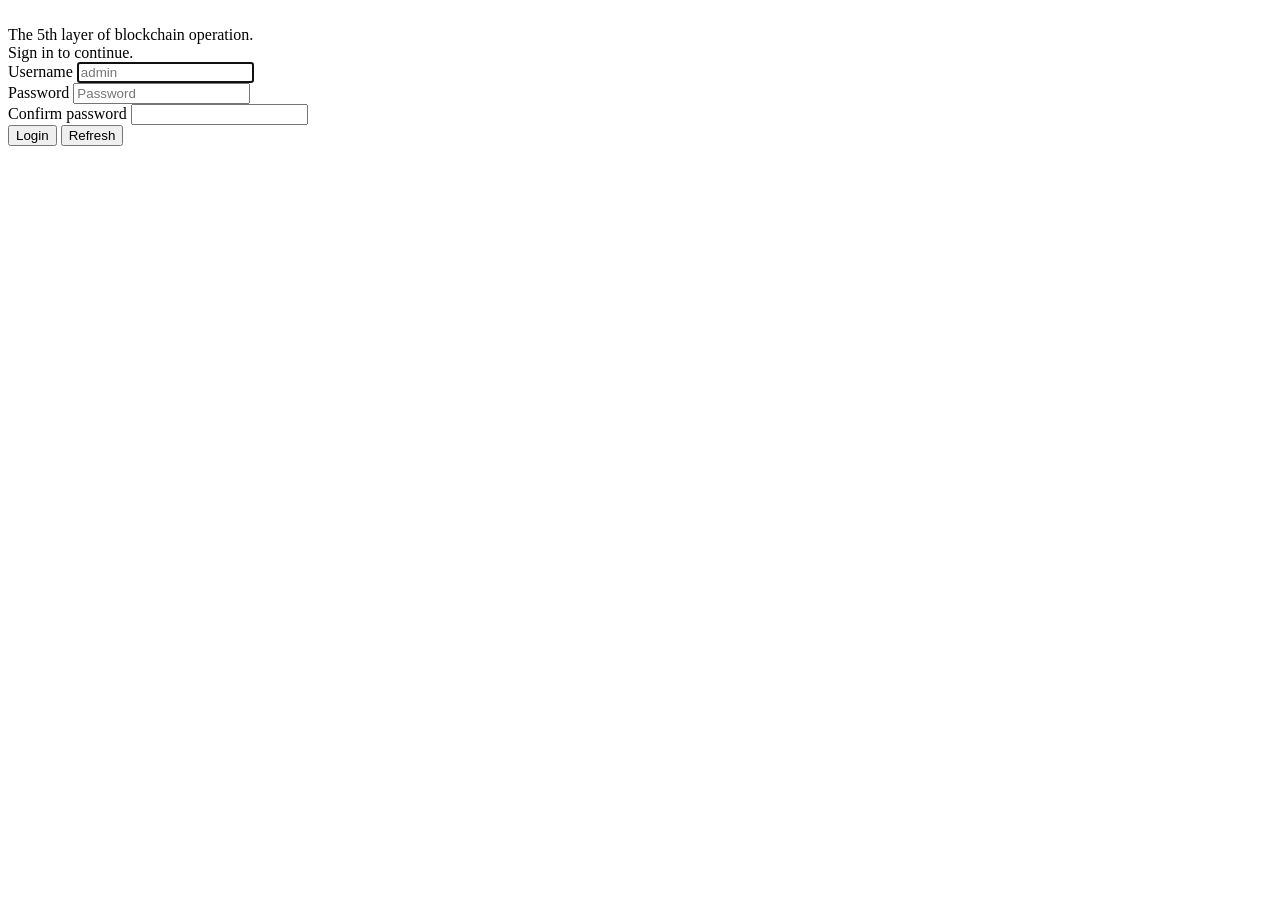
==== overlay/portal/login.html @ c54edcef "Login: replace title with tagline" ====
<!doctype html>
<html lang="en">
  <head>
    <meta charset="utf-8" />
    <meta name="viewport" content="width=device-width, initial-scale=1" />
    <title>5tratumOS Login</title>
    <link rel="icon" type="image/png" href="/assets/5tratum-icon.png" />
    <link rel="stylesheet" href="/axe.css?v=1" />
    <link rel="stylesheet" href="/5tratumos.css?v=31" />
  </head>
  <body class="forgeos-login-body min-h-screen bg-axe-950 text-slate-100">
    <main class="forgeos-login" aria-label="5tratumOS Login">
      <section class="axe-card forgeos-login__card">
        <div class="forgeos-login__brand">
          <img class="forgeos-login__mark" src="/assets/New%20Logos/WordOnlyLogo.png" alt="" />
          <div class="min-w-0">
            <div class="forgeos-login__tagline">The 5th layer of blockchain operation.</div>
            <div id="login-subtitle" class="forgeos-login__sub">Sign in to continue.</div>
          </div>
        </div>

        <form id="auth-form" class="forgeos-form" autocomplete="on">
          <label class="forgeos-label" for="auth-username">Username</label>
          <input
            id="auth-username"
            class="forgeos-input"
            type="text"
            inputmode="text"
            autocomplete="username"
            placeholder="admin"
            required
          />

          <div class="mt-3">
            <label class="forgeos-label" for="auth-password">Password</label>
            <input
              id="auth-password"
              class="forgeos-input"
              type="password"
              autocomplete="current-password"
              placeholder="Password"
              required
            />
          </div>

          <div id="auth-password2-wrap" class="mt-3 hidden">
            <label class="forgeos-label" for="auth-password2">Confirm password</label>
            <input id="auth-password2" class="forgeos-input" type="password" autocomplete="new-password" />
          </div>

          <div class="mt-4 flex flex-wrap items-center gap-2">
            <button id="auth-submit" class="axe-btn" type="submit">Login</button>
            <button id="auth-refresh" class="axe-btn" type="button">Refresh</button>
          </div>

          <div id="login-error" class="forgeos-login__error hidden" role="alert"></div>
        </form>
      </section>
    </main>

    <script>
      (function () {
        const subtitle = document.getElementById('login-subtitle');
        const form = document.getElementById('auth-form');
        const usernameEl = document.getElementById('auth-username');
        const passwordEl = document.getElementById('auth-password');
        const password2Wrap = document.getElementById('auth-password2-wrap');
        const password2El = document.getElementById('auth-password2');
        const submitBtn = document.getElementById('auth-submit');
        const refreshBtn = document.getElementById('auth-refresh');
        const errEl = document.getElementById('login-error');

        const params = new URLSearchParams(window.location.search || '');
        const nextRaw = params.get('next') || '/';

        function safeNext(value) {
          const v = String(value || '').trim();
          if (!v.startsWith('/')) return '/';
          if (v.startsWith('//')) return '/';
          if (v.startsWith('/login')) return '/';
          return v;
        }

        let mode = 'login';

        function showError(msg) {
          const text = String(msg || '').trim();
          if (!errEl) return;
          if (!text) {
            errEl.classList.add('hidden');
            errEl.textContent = '';
            return;
          }
          errEl.textContent = text;
          errEl.classList.remove('hidden');
        }

        function setMode(nextMode) {
          mode = nextMode === 'setup' ? 'setup' : 'login';
          if (subtitle) {
            subtitle.textContent = mode === 'setup' ? 'First-time setup: create your admin user.' : 'Sign in to continue.';
          }
          if (submitBtn) submitBtn.textContent = mode === 'setup' ? 'Create admin' : 'Login';
          if (password2Wrap) password2Wrap.classList.toggle('hidden', mode !== 'setup');
          if (passwordEl)
            passwordEl.autocomplete = mode === 'setup' ? 'new-password' : 'current-password';
          showError('');
        }

        async function loadStatus() {
          showError('');
          try {
            const res = await fetch('/api/v0/auth/status', { headers: { 'Content-Type': 'application/json' } });
            const data = await res.json().catch(() => null);
            if (!data || data.ok !== true) return;
            if (data.authed === true) {
              window.location.href = safeNext(nextRaw);
              return;
            }
            setMode(data.needs_setup ? 'setup' : 'login');
          } catch (e) {
            showError('Unable to reach 5tratumOS auth service.');
          }
        }

        refreshBtn &&
          refreshBtn.addEventListener('click', () => {
            loadStatus();
          });

        form &&
          form.addEventListener('submit', async (e) => {
            e.preventDefault();
            showError('');
            if (!usernameEl || !passwordEl || !submitBtn) return;
            const username = String(usernameEl.value || '').trim();
            const password = String(passwordEl.value || '');
            if (!username || !password) {
              showError('Username and password are required.');
              return;
            }

            if (mode === 'setup') {
              const confirm = String((password2El && password2El.value) || '');
              if (password.length < 10) {
                showError('Password must be at least 10 characters.');
                return;
              }
              if (!confirm || confirm !== password) {
                showError('Passwords do not match.');
                return;
              }
            }

            const endpoint = mode === 'setup' ? '/api/v0/auth/setup' : '/api/v0/auth/login';

            submitBtn.disabled = true;
            const prev = submitBtn.textContent;
            submitBtn.textContent = mode === 'setup' ? 'Creating...' : 'Signing in...';

            try {
              const res = await fetch(endpoint, {
                method: 'POST',
                headers: { 'Content-Type': 'application/json' },
                body: JSON.stringify({ username, password }),
              });
              const data = await res.json().catch(() => null);
              if (!res.ok || !data || data.ok !== true) {
                showError((data && data.error) || `HTTP ${res.status}`);
                return;
              }
              window.location.href = safeNext(nextRaw);
            } catch (e) {
              showError('Login request failed.');
            } finally {
              submitBtn.disabled = false;
              submitBtn.textContent = prev;
            }
          });

        loadStatus();
        usernameEl && usernameEl.focus();
      })();
    </script>
  </body>
</html>
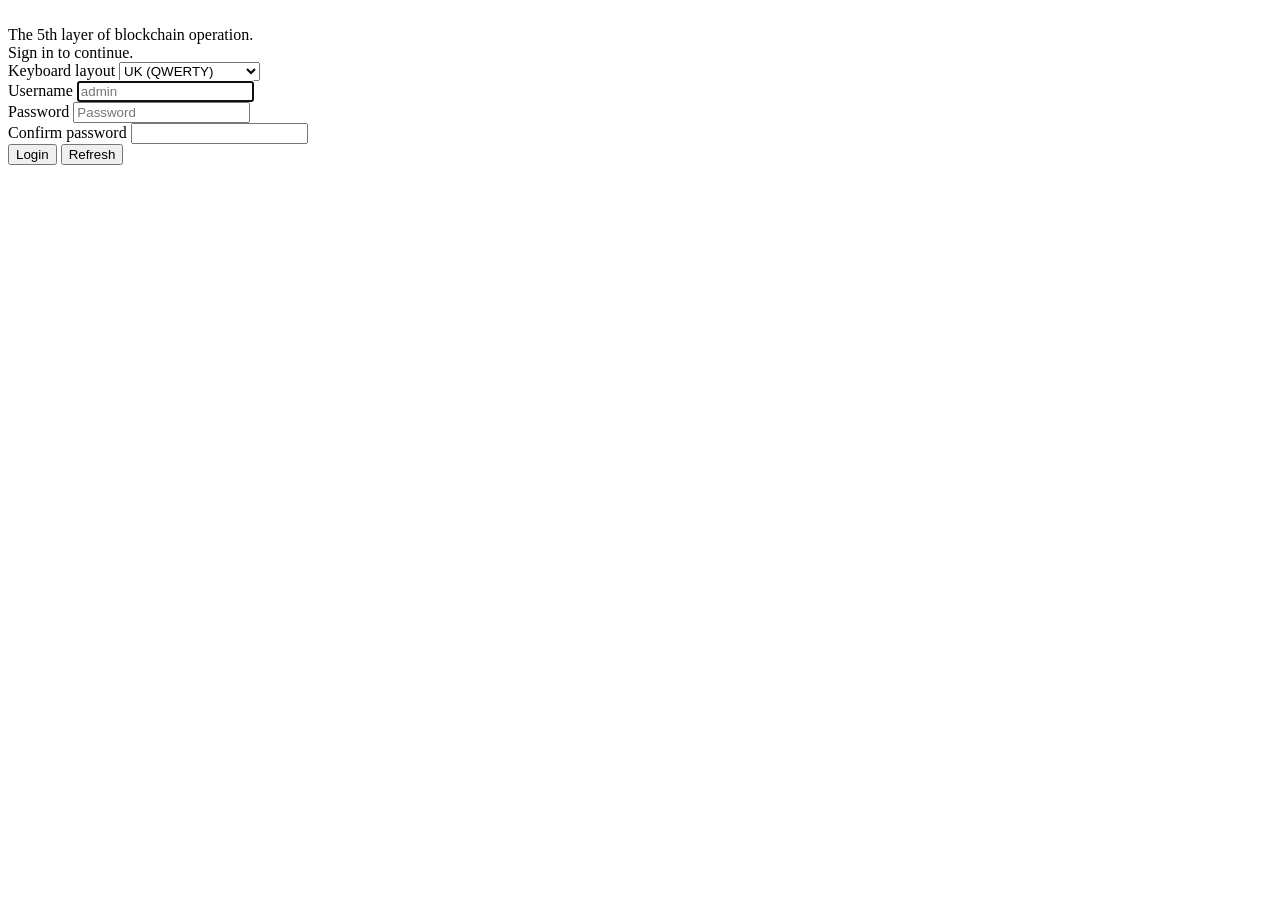
==== commit c8011023: "First boot: keyboard layout selector + console-setup defaults" ====
--- a/overlay/portal/login.html
+++ b/overlay/portal/login.html
@@ -6,17 +6,27 @@
     <title>5tratumOS Login</title>
     <link rel="icon" type="image/png" href="/assets/5tratum-icon.png" />
     <link rel="stylesheet" href="/axe.css?v=1" />
-    <link rel="stylesheet" href="/5tratumos.css?v=31" />
+    <link rel="stylesheet" href="/5tratumos.css?v=32" />
   </head>
   <body class="forgeos-login-body min-h-screen bg-axe-950 text-slate-100">
     <main class="forgeos-login" aria-label="5tratumOS Login">
       <section class="axe-card forgeos-login__card">
-        <div class="forgeos-login__brand">
+        <div class="forgeos-login__brand forgeos-login__brand--stack">
           <img class="forgeos-login__mark" src="/assets/New%20Logos/WordOnlyLogo.png" alt="" />
-          <div class="min-w-0">
-            <div class="forgeos-login__tagline">The 5th layer of blockchain operation.</div>
-            <div id="login-subtitle" class="forgeos-login__sub">Sign in to continue.</div>
-          </div>
+          <div class="forgeos-login__tagline">The 5th layer of blockchain operation.</div>
+          <div id="login-subtitle" class="forgeos-login__sub">Sign in to continue.</div>
+        </div>
+
+        <div class="forgeos-form mb-4">
+          <label class="forgeos-label" for="keyboard-layout">Keyboard layout</label>
+          <select id="keyboard-layout" class="forgeos-input">
+            <option value="uk">UK (QWERTY)</option>
+            <option value="us">US (QWERTY)</option>
+            <option value="fr">French (AZERTY)</option>
+            <option value="be">Belgian (AZERTY)</option>
+            <option value="de">German (QWERTZ)</option>
+          </select>
+          <div id="keyboard-layout-status" class="mt-2 text-xs text-slate-300"></div>
         </div>
 
         <form id="auth-form" class="forgeos-form" autocomplete="on">
@@ -69,6 +79,8 @@
         const submitBtn = document.getElementById('auth-submit');
         const refreshBtn = document.getElementById('auth-refresh');
         const errEl = document.getElementById('login-error');
+        const keyboardSelect = document.getElementById('keyboard-layout');
+        const keyboardStatus = document.getElementById('keyboard-layout-status');
 
         const params = new URLSearchParams(window.location.search || '');
         const nextRaw = params.get('next') || '/';
@@ -123,9 +135,56 @@
           }
         }
 
+        function setKeyboardStatus(msg) {
+          if (!keyboardStatus) return;
+          keyboardStatus.textContent = String(msg || '').trim();
+        }
+
+        async function loadKeyboardLayout() {
+          if (!keyboardSelect) return;
+          setKeyboardStatus('');
+          try {
+            const res = await fetch('/api/v0/auth/keyboard', { headers: { 'Content-Type': 'application/json' } });
+            const data = await res.json().catch(() => null);
+            if (!res.ok || !data || data.ok !== true) return;
+            const layout = String(data.layout || '').trim().toLowerCase();
+            if (layout) keyboardSelect.value = layout;
+            if (data.needs_setup === true) {
+              setKeyboardStatus('Select your keyboard layout (recommended before setting a password).');
+            }
+          } catch (e) {
+            setKeyboardStatus('');
+          }
+        }
+
+        keyboardSelect &&
+          keyboardSelect.addEventListener('change', async () => {
+            const layout = String(keyboardSelect.value || '').trim();
+            if (!layout) return;
+            setKeyboardStatus('Applying...');
+            try {
+              const res = await fetch('/api/v0/auth/keyboard', {
+                method: 'POST',
+                headers: { 'Content-Type': 'application/json' },
+                body: JSON.stringify({ layout }),
+              });
+              const data = await res.json().catch(() => null);
+              if (!res.ok || !data || data.ok !== true) {
+                setKeyboardStatus((data && data.error) || `HTTP ${res.status}`);
+                return;
+              }
+              setKeyboardStatus('Applied.');
+            } catch (e) {
+              setKeyboardStatus('Apply failed.');
+            } finally {
+              window.setTimeout(() => setKeyboardStatus(''), 2500);
+            }
+          });
+
         refreshBtn &&
           refreshBtn.addEventListener('click', () => {
             loadStatus();
+            loadKeyboardLayout();
           });
 
         form &&
@@ -179,6 +238,7 @@
           });
 
         loadStatus();
+        loadKeyboardLayout();
         usernameEl && usernameEl.focus();
       })();
     </script>
